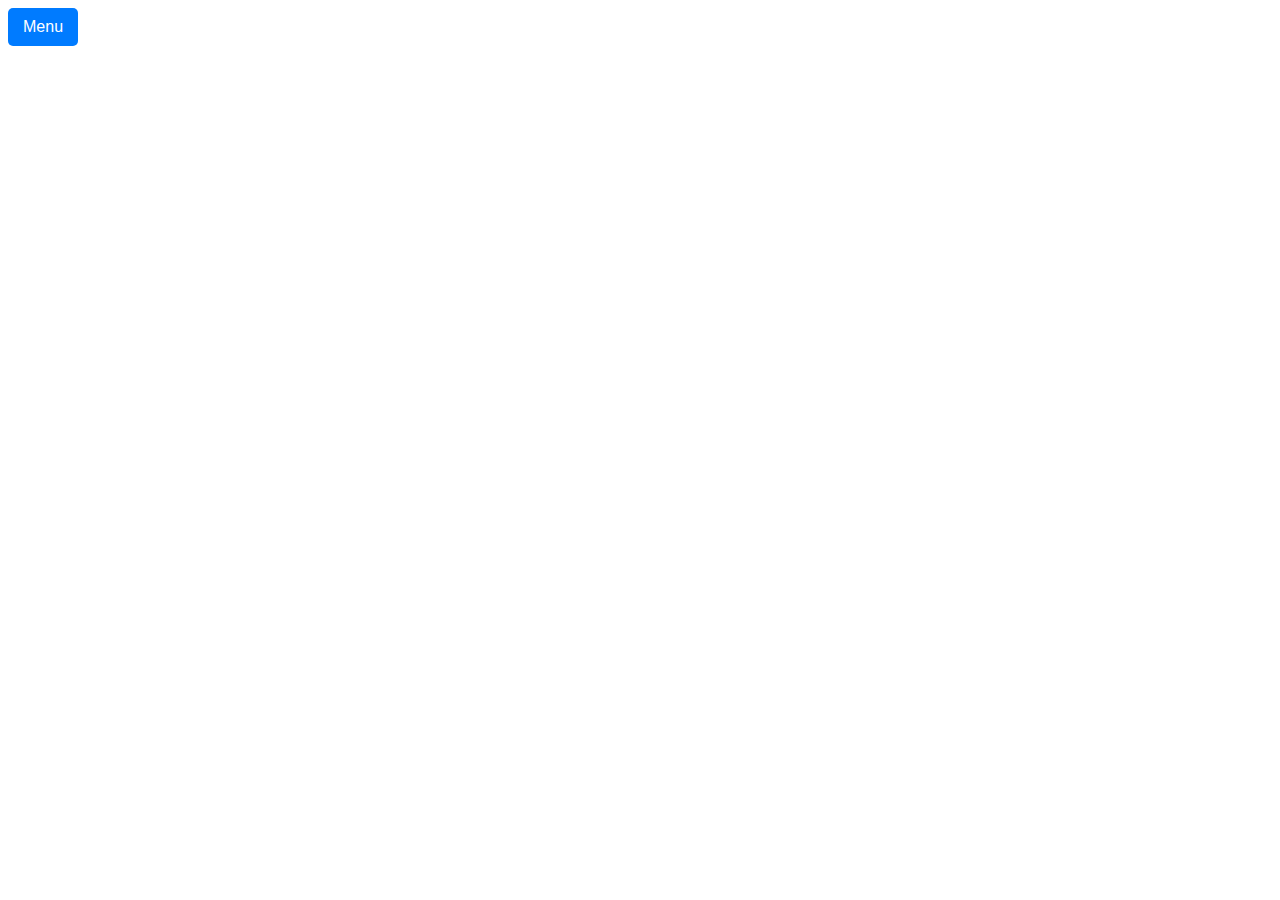
==== dev-area/dev.html @ 11617712 "primeiro commit" ====
<!DOCTYPE html>
<html lang="en">
<head>
    <meta charset="UTF-8">
    <meta http-equiv="X-UA-Compatible" content="IE=edge">
    <meta name="viewport" content="width=device-width, initial-scale=1.0">
    <title>Document</title>
</head>
<body>
    <!DOCTYPE html>
<html lang="pt">
<head>
    <meta charset="UTF-8">
    <meta name="viewport" content="width=device-width, initial-scale=1.0">
    <title>Menu Hover</title>
    <style>
        /* Estilizando o container do menu */
        .menu-container {
            position: relative;
            display: inline-block;
        }

        /* Botão do menu */
        .menu-button {
            background-color: #007bff;
            color: white;
            padding: 10px 15px;
            border: none;
            cursor: pointer;
            font-size: 16px;
            border-radius: 5px;
        }

        /* Dropdown (inicialmente escondido) */
        .menu-dropdown {
            display: none;
            position: absolute;
            background-color: white;
            min-width: 150px;
            box-shadow: 0px 4px 6px rgba(0, 0, 0, 0.1);
            border-radius: 5px;
            overflow: hidden;
        }

        /* Estilo dos itens do menu */
        .menu-dropdown a {
            display: block;
            color: black;
            padding: 10px;
            text-decoration: none;
        }

        .menu-dropdown a:hover {
            background-color: #f1f1f1;
        }

        /* Exibe o menu ao passar o mouse */
        .menu-container:hover .menu-dropdown {
            display: block;
        }
    </style>
</head>
<body>

    <div class="menu-container">
        <button class="menu-button">Menu</button>
        <div class="menu-dropdown">
            <a href="#">Opção 1</a>
            <a href="#">Opção 2</a>
            <a href="#">Opção 3</a>
        </div>
    </div>

    <script>
        document.addEventListener("DOMContentLoaded", function () {
            document.addEventListener("click", function (event) {
                const menuContainer = document.querySelector(".menu-container");
                const dropdown = document.querySelector(".menu-dropdown");
    
                if (!menuContainer.contains(event.target)) {
                    dropdown.style.display = "none";
                } else {
                    dropdown.style.display = "block";
                }
            });
        });
    </script>
    
</body>
</html>

</body>
</html>
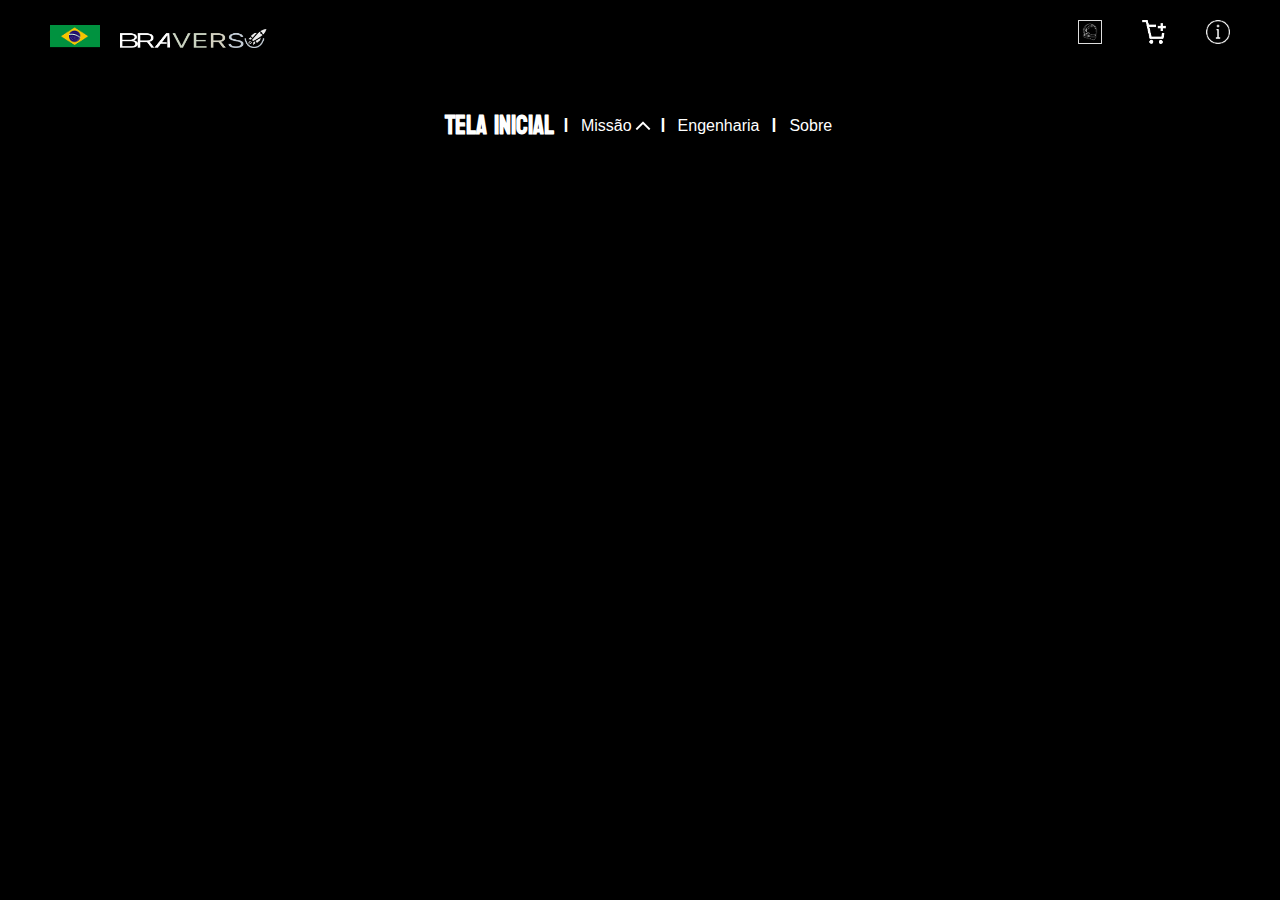
==== commit c95485ce: "reestilização e responsividade de principal.html e index atualizado" ====
--- a/dev-area/dev.html
+++ b/dev-area/dev.html
@@ -1,93 +1,67 @@
 <!DOCTYPE html>
-<html lang="en">
+<html lang="pt-br">
 <head>
     <meta charset="UTF-8">
     <meta http-equiv="X-UA-Compatible" content="IE=edge">
     <meta name="viewport" content="width=device-width, initial-scale=1.0">
-    <title>Document</title>
-</head>
-<body>
-    <!DOCTYPE html>
-<html lang="pt">
-<head>
-    <meta charset="UTF-8">
-    <meta name="viewport" content="width=device-width, initial-scale=1.0">
-    <title>Menu Hover</title>
-    <style>
-        /* Estilizando o container do menu */
-        .menu-container {
-            position: relative;
-            display: inline-block;
-        }
-
-        /* Botão do menu */
-        .menu-button {
-            background-color: #007bff;
-            color: white;
-            padding: 10px 15px;
-            border: none;
-            cursor: pointer;
-            font-size: 16px;
-            border-radius: 5px;
-        }
-
-        /* Dropdown (inicialmente escondido) */
-        .menu-dropdown {
-            display: none;
-            position: absolute;
-            background-color: white;
-            min-width: 150px;
-            box-shadow: 0px 4px 6px rgba(0, 0, 0, 0.1);
-            border-radius: 5px;
-            overflow: hidden;
-        }
-
-        /* Estilo dos itens do menu */
-        .menu-dropdown a {
-            display: block;
-            color: black;
-            padding: 10px;
-            text-decoration: none;
-        }
-
-        .menu-dropdown a:hover {
-            background-color: #f1f1f1;
-        }
-
-        /* Exibe o menu ao passar o mouse */
-        .menu-container:hover .menu-dropdown {
-            display: block;
-        }
-    </style>
+    <link rel="icon" href="../src/assets/images/dark-logo.png">
+    <link rel="stylesheet" href="../src/styles/vendors/reset.css">
+    <link href="https://fonts.googleapis.com/css2?family=Koulen&display=swap" rel="stylesheet">
+    <link rel="stylesheet" href="../src/styles/global.css">
+    <link rel="stylesheet" href="../src/styles/components/navegacao.css">
+    <link rel="stylesheet" href="dev.css">
+    <title>Braverso - BEM-VINDO!</title>
 </head>
 <body>
 
-    <div class="menu-container">
-        <button class="menu-button">Menu</button>
-        <div class="menu-dropdown">
-            <a href="#">Opção 1</a>
-            <a href="#">Opção 2</a>
-            <a href="#">Opção 3</a>
+    <!-- Cabeçalho -->
+    <header id="caixa-superior">
+        <div id="caixa-user-img">
+            <img id="bandeira-brasileira" src="../src/assets/images/bandeira-brasileira.png" alt="Bandeira do Brasil">
+            <img id="logo-braverso" src="../src/assets/images/light-logo-inteira.png" alt="Logo da Braverso">
         </div>
-    </div>
+        <nav id="menu-superior">
+            <a id="usuario-link-botao" class="link-botao" href="../src/pages/userpag/userpag.html">
+                <button aria-label="Página do usuário">
+                    <img class="icone-usuario-link-botao" src="../src/assets/images/user-icon-1.png" alt="Ícone do usuário">
+                </button>
+            </a>
+            <a id="loja-link-botao" class="link-botao" href="../src/pages/vendas/vendas.html">
+                <button aria-label="Página de vendas">
+                    <img class="icone-usuario-link-botao" src="../src/assets/images/adicionar-produto 1.png" alt="Ícone de loja">
+                </button>
+            </a>
+            <a id="info-link-botao" class="link-botao" href="../src/pages/guia/guia.html">
+                <button aria-label="Página de informações">
+                    <img class="icone-usuario-link-botao" src="../src/assets/images/info 1.png" alt="Ícone de informações">
+                </button>
+            </a>
+        </nav>
+    </header>
 
-    <script>
-        document.addEventListener("DOMContentLoaded", function () {
-            document.addEventListener("click", function (event) {
-                const menuContainer = document.querySelector(".menu-container");
-                const dropdown = document.querySelector(".menu-dropdown");
-    
-                if (!menuContainer.contains(event.target)) {
-                    dropdown.style.display = "none";
-                } else {
-                    dropdown.style.display = "block";
-                }
-            });
-        });
-    </script>
-    
-</body>
-</html>
+    <nav class="menu-navegacao">
+        <div id="mennav-caixa">
+            <h2>TELA INICIAL</h2>
+            <span class="span-divisor">|</span>
+            <div class="mennav-link" id="mennav-link-to-missao">
+                <button class="mennav-link-btn">Missão</button>
+                <img src="../src/assets/images/dropdown.png" alt="Ícone de dropdown">
+                <div class="menu-dropdown" id="menu-dropdown-missao">
+                    <a href="../missaodpedro/missaodpedro.html" class="link-to-missao">Missão 1</a>
+                    <a href="../missaoisabel/missaoisabel.html" class="link-to-missao">Missão 2</a>
+                </div>
+            </div>
+            <span class="span-divisor">|</span>
+            <a href="../engenharia/engenharia.html" class="mennav-link">
+                <button class="mennav-link-btn">Engenharia</button>
+            </a>
+            <span class="span-divisor">|</span>
+            <a href="../sobre/sobre.html" class="mennav-link">
+                <button class="mennav-link-btn">Sobre</button>
+            </a>
+        </div>
+    </nav>
 
+    <script src="principal.js"></script>
 </body>
 </html>--- a/src/styles/global.css
+++ b/src/styles/global.css
@@ -0,0 +1,47 @@
+/* a pasta styles é usada para guardar arquivos com códigos css */
+/* o arquivo global.css é usado para guardar css com parametros para todos os sites */
+
+body{
+    font-family: Koulen, serif;
+    font-weight: 400;
+    background-color: black;
+    overflow-x: hidden;
+    color: white;
+}
+
+a{
+    text-decoration: none;
+    color: white;
+}
+
+p{
+    font-family: "Kosugi Maru", serif;
+    font-weight: 400;
+    font-style: normal;
+}
+
+button{
+    background: none;
+    border: none;
+    color: white;
+}
+
+.animated-button{
+    position: relative;
+}
+
+.animated-button::after{
+    content: "";
+    position: absolute;
+    width: 0%;
+    height: 1px;
+    background-color: white;
+    bottom: 0;
+    left: 0;
+    transition: 0.3s ease-in-out;
+}
+
+.animated-button:hover::after{
+    width: 100%;
+   
+}--- a/src/styles/components/navegacao.css
+++ b/src/styles/components/navegacao.css
@@ -0,0 +1,128 @@
+/* a pasta components é usada para guardar arquivos com códigos de elementos que se repetem, como botões, etc */
+
+
+.menu-navegacao{
+    grid-row: 3;
+    justify-self: center;
+}
+
+
+
+.menu-navegacao #mennav-caixa{
+    display: flex;
+    align-items: center;
+    text-align: center;
+    gap: 10px;
+    font-size: 35px;
+    
+}
+
+
+
+#mennav-caixa h2{
+    font-family: Koulen;
+    font-size: max(10px, 2vw);
+}
+
+
+.span-divisor{
+
+    font-weight: 100;
+    font-size: 20px; 
+    text-align: center;
+    align-self: center;
+}
+
+
+.mennav-link{
+    display: flex;
+    align-items: center;
+}
+
+.mennav-link:hover{
+    cursor: pointer;
+}
+
+.mennav-link .mennav-link-btn{
+    margin: 3px;
+}
+
+.mennav-link-btn:hover{
+    cursor: pointer;
+}
+
+.mennav-caixa-texto-imagem{
+    display: flex;
+}
+
+.mennav-caixa-texto-imagem img{
+    align-self: center;
+    width: auto;
+    height: 25%;
+    margin: 2%;
+}
+
+#menu-dropdown-missao{
+    display: none;
+    flex-flow: column;
+    background-color: rgb(20, 20, 20);
+    column-gap: 20px;
+    gap: 14px;
+    position: absolute;
+    font-family: Arial;
+    font-size: 15px;
+    padding: 8px;
+}
+
+
+.mennav-link:hover #menu-dropdown-missao{
+    display: flex;
+}
+
+.link-to-missao:hover{
+    background-color: #555;
+    cursor: pointer;
+}
+
+
+@keyframes fadeIn { /* animação */
+    from {
+        opacity: 0;
+        transform: translateY(10px);
+    }
+    to {
+        opacity: 1;
+        transform: translateY(0);
+    }
+}
+
+@keyframes slideIn { /* animação */
+    from {
+        transform: translateX(-100px);
+        opacity: 0;
+    }
+    to {
+        transform: translateX(0);
+        opacity: 1;
+    }
+}
+
+.mennav-link-btn { /* animação */
+    transition: background 0.3s ease-in-out, transform 0.2s;
+}
+
+.menu-navegacao { /* animação */
+    animation: slideIn 1s ease-in-out;
+}
+
+
+
+
+
+@media(max-width: 320px){ /* pequenos celulares */
+    .mennav-link, .span-divisor{
+        display: none;
+    }
+}
+
+
--- a/dev-area/dev.css
+++ b/dev-area/dev.css
@@ -0,0 +1,175 @@
+*{
+    margin: 0;
+    padding: 0;
+    box-sizing: border-box;
+}
+
+body{
+    font-family: 'Koulen', sans-serif;
+    background-image: linear-gradient(to bottom, rgba(0, 0, 0, 0.8), rgba(0, 0, 0, 0.8)), url(../src/assets/images/lua.gif);
+    background-size: cover;
+    background-repeat: no-repeat;
+    background-position: center;
+    color: white;
+    min-height: 100vh;
+    display: flex;
+    flex-direction: column;
+    align-items: center;
+    justify-content: flex-start;
+    position: relative;
+    overflow: hidden;
+}
+
+button{
+    background: none;
+    border: none;
+    cursor: pointer;
+}
+
+/* Estilos para o cabeçalho */
+#caixa-superior{
+    display: flex;
+    justify-content: space-between;
+    align-items: center;
+    padding: 10px 20px;
+    background-color: rgba(0, 0, 0, 0.7);
+    width: 100%;
+}
+
+#caixa-user-img{
+    display: flex;
+    align-items: center;
+    gap: 20px;
+}
+
+#bandeira-brasileira {
+    width: 50px;
+    height: auto;
+}
+
+#logo-braverso {
+    width: 150px;
+    height: auto;
+}
+
+#menu-superior{
+    display: flex;
+    gap: 20px;
+}
+
+.link-botao img {
+    width: 24px;
+    height: 24px;
+}
+
+/* Estilos para o menu de navegação */
+.menu-navegacao {
+    display: flex;
+    justify-content: center;
+    margin-top: 20px;
+    padding: 10px;
+    width: 100%;
+}
+
+#mennav-caixa {
+    display: flex;
+    align-items: center;
+    gap: 10px;
+    flex-wrap: wrap;
+}
+
+.mennav-link {
+    position: relative;
+}
+
+.mennav-link-btn {
+    color: white;
+    font-size: 16px;
+    background: none;
+    cursor: pointer;
+}
+
+.menu-dropdown {
+    display: none;
+    position: absolute;
+    background-color: #333;
+    padding: 10px;
+    border-radius: 5px;
+    top: 100%;
+    left: 0;
+    z-index: 10;
+}
+
+.mennav-link:hover .menu-dropdown {
+    display: block;
+}
+
+.link-to-missao {
+    color: white;
+    text-decoration: none;
+    display: block;
+    padding: 5px 0;
+}
+
+.link-to-missao:hover {
+    background-color: #555;
+}
+
+/* Responsividade */
+@media (max-width: 768px) {
+    body {
+        background-size: contain; 
+        background-position: top center;
+    }
+
+    #caixa-superior {
+        flex-direction: row;
+        align-items: center;
+        gap: 10px;
+        padding: 10px;
+    }
+
+    #caixa-user-img {
+        flex-direction: row;
+        gap: 10px;
+    }
+
+    #menu-superior {
+        justify-content: flex-end;
+        gap: 15px;
+    }
+
+    .menu-navegacao {
+        flex-direction: row;
+        align-items: center;
+        padding: 10px;
+    }
+
+    #mennav-caixa {
+        flex-direction: row;
+        gap: 10px;
+    }
+
+    .span-divisor {
+        display: inline; 
+    }
+}
+
+@media (min-width: 1200px) {
+    body {
+        background-size: 50%; 
+        background-position: right center;
+    }
+
+    #caixa-superior {
+        padding: 20px 50px;
+    }
+
+    #menu-superior {
+        gap: 40px; 
+    }
+
+    #mennav-caixa {
+        gap: 20px;
+    }
+}
